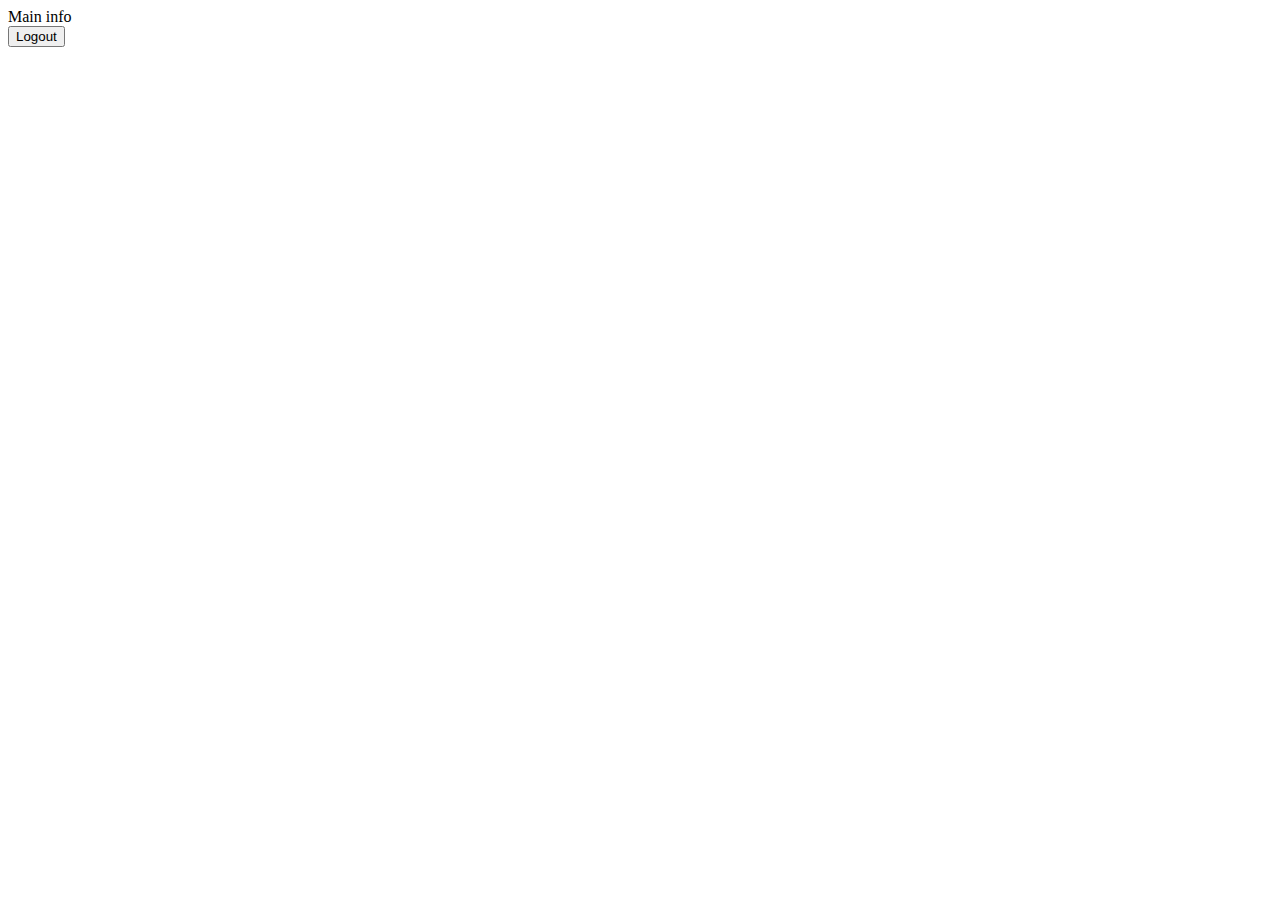
==== src/main/resources/templates/index.html @ c3fa0021 "added user entity, repository, security configuration, login/index pages" ====
<!DOCTYPE html>
<html lang="en" xmlns:th="http://www.w3.org/1999/xhtml">
<head>
    <meta charset="UTF-8">
    <title>Title</title>
</head>
<body>
Main info
<form th:action="@{/logout}" method="post">
    <input type="submit" value="Logout"/>
</form>
</body>
</html>
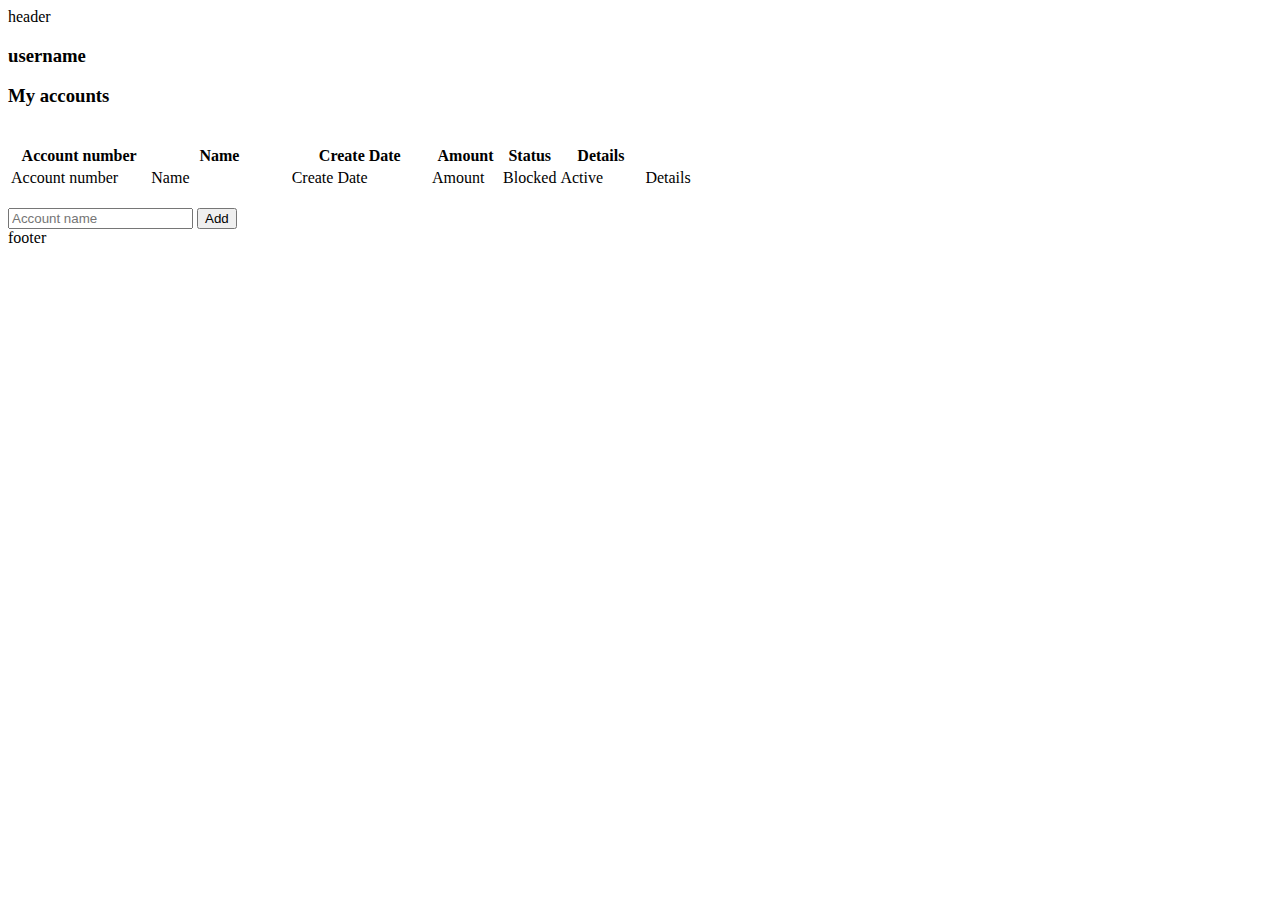
==== commit 234fde23: "added a lot of changes/fixes/new bugs. What works: login/registration/accounts/transactions/some mod" ====
--- a/src/main/resources/templates/index.html
+++ b/src/main/resources/templates/index.html
@@ -1,13 +1,57 @@
 <!DOCTYPE html>
-<html lang="en" xmlns:th="http://www.w3.org/1999/xhtml">
+<html xmlns:th="http://www.thymeleaf.org"
+      xmlns:sec="http://www.thymeleaf.org/thymeleaf-extras-springsecurity3"
+      lang="en"
+      xmlns="http://www.w3.org/1999/xhtml">
 <head>
     <meta charset="UTF-8">
-    <title>Title</title>
+    <title>Login</title>
+    <th:block th:replace="fragments/scripts :: before"/>
 </head>
 <body>
-Main info
-<form th:action="@{/logout}" method="post">
-    <input type="submit" value="Logout"/>
-</form>
+<div th:replace="fragments/layout :: header">header</div>
+<div class="container">
+    <div th:replace="fragments/layout :: error-printer"></div>
+    <div th:if="${user != null}">
+        <a th:href="@{/users/{id}(id=${user.id})}">
+            <h3 th:text="'Accounts for user ' + ${user.username}">username</h3>
+        </a>
+    </div>
+    <div th:if="${user == null}">
+        <h3>My accounts</h3>
+    </div>
+    <br>
+    <table>
+        <tbody>
+        <tr>
+            <th width="20%">Account number</th>
+            <th width="20%">Name</th>
+            <th width="20%">Create Date</th>
+            <th width="10%">Amount</th>
+            <th width="8%">Status</th>
+            <th width="12%">Details</th>
+        </tr>
+        <tr th:each="item : ${accounts}">
+            <td th:text="${item.accountNumber}">Account number</td>
+            <td th:text="${item.name}">Name</td>
+            <!--<td th:text="${#temporals.format(item.created, 'dd.MM.yyyy')}">Create Date</td>-->
+            <td th:text="${item.created}">Create Date</td>
+            <td th:text="${item.availableAmount}">Amount</td>
+            <td th:if="${item.blocked==true}"><span class="label label-danger">Blocked</span></td>
+            <td th:if="${item.blocked==false}"><span class="label label-success">Active</span></td>
+            <td><a th:href="@{/accounts/{number}(number=${item.accountNumber})}">Details</a></td>
+        </tr>
+        </tbody>
+    </table>
+    <br>
+    <form action="/" method="post">
+        <input type="hidden" th:name="${_csrf.parameterName}" th:value="${_csrf.token}" />
+        <input type="hidden" name="id" th:if="${user!=null}" th:value="${user.id}">
+        <input type="text" name="name" placeholder="Account name">
+        <input type="submit" value="Add">
+    </form>
+</div>
+<div th:replace="fragments/layout :: footer">footer</div>
+<th:block th:replace="fragments/scripts :: after"/>
 </body>
 </html>